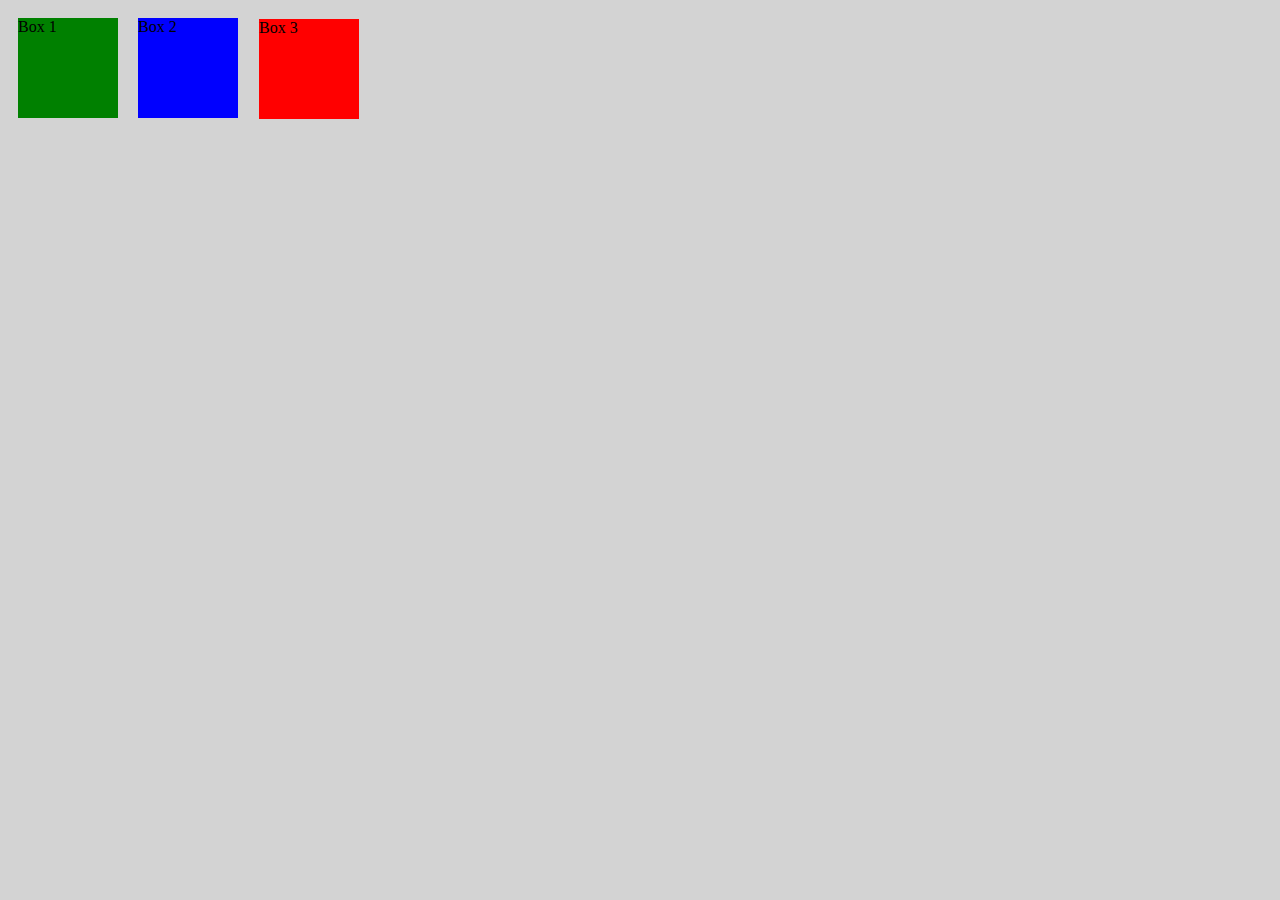
==== style.html @ e739c069 "hello css" ====
<!DOCTYPE html>
 <html> 
    <head> 
        <title>Box Layout</title> 
        <link rel="stylesheet" type="text/css" href="styles.css"> 
    </head> 
        <body> 
            <div id="container"> <div class="box" id="box1">Box 1</div> 
            <div class="box" id="box2">Box 2</div> 
            <div class="box" id="box3">Box 3</div> 
        </div> 
        </body> 
        </html>
---- styles.css ----
body {
    background-color: lightgrey;
    
  }
  #box1 {
    background-color: green;
    height: 100px;
    width: 100px;
    margin:10px;
  }
  #box2 {
    background-color: blue;
    height: 100px;
    width: 100px;
    margin:10px;
  }
  #box3 {
    background-color: red;
    height: 100px;
    width: 100px;
    margin:11px;
}

#container {


   display: flex;
flex-direction: row;

}
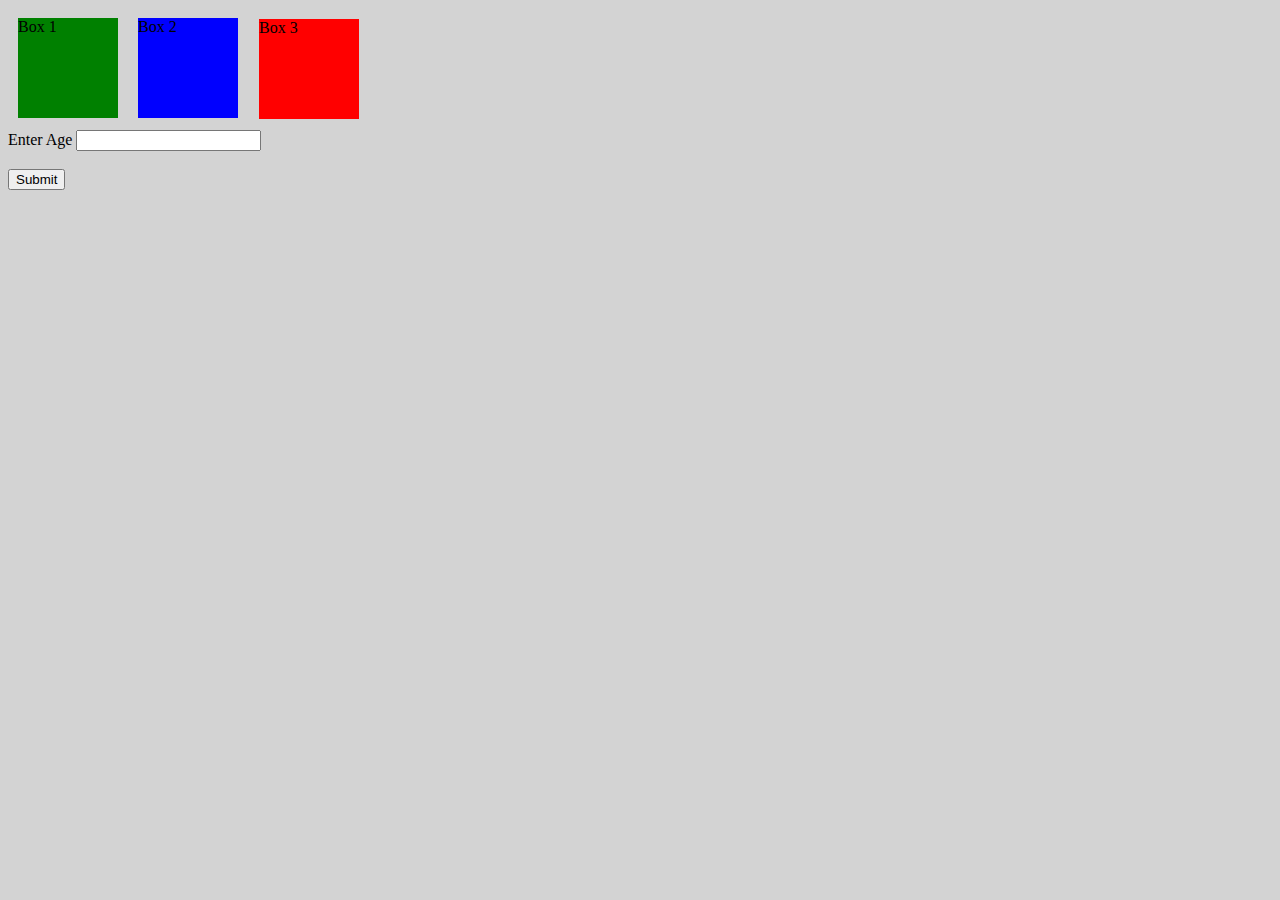
==== commit 11327bc0: "ticket price" ====
--- a/style.html
+++ b/style.html
@@ -9,5 +9,15 @@
             <div class="box" id="box2">Box 2</div> 
             <div class="box" id="box3">Box 3</div> 
         </div> 
+        <div>
+            <div id="calculateTicketPrice">
+                <label> Enter Age </label>
+                <input type="text" id="age" >
+                <br><br>
+                <button type="submit" id="submitButton">Submit</button>
+                <p id="ticketPrice"></p>
+            </div>
+        </div>
+        <script src="first.js"></script>
         </body> 
         </html>